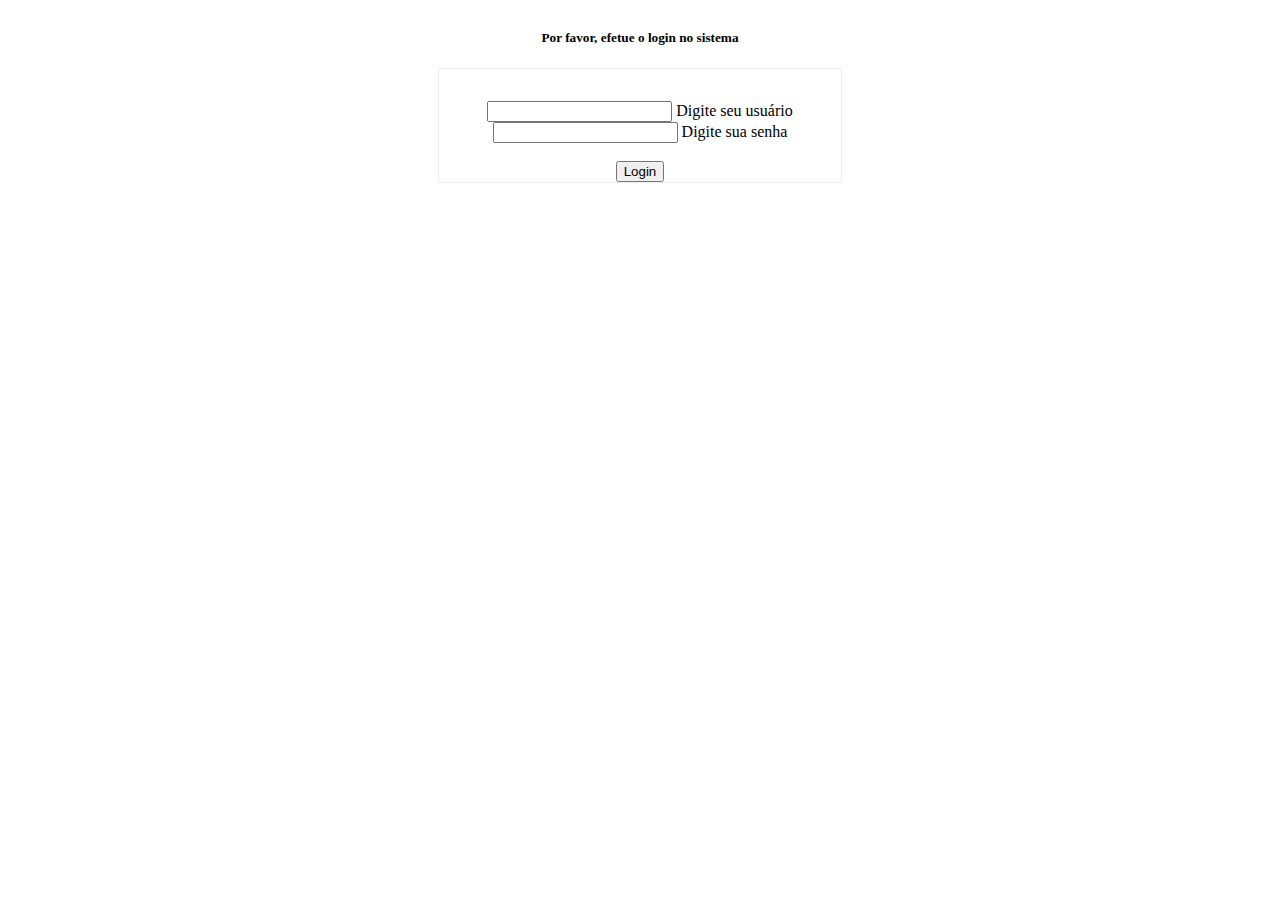
==== src/main/resources/templates/login.html @ 6ac6df91 "Melhoras na Segurança" ====
<!DOCTYPE html>
<html lang="pt-br" xmlns:th="http://www.thymeleaf.org"
      xmlns:layout="http://www.ultrafaq.net.nz/thymeleaf/layout">
<head>
    <meta charset="UTF-8">
    <title>Login</title>
    <!--Import Google Icon Font-->
    <link href="https://fonts.googleapis.com/icon?family=Material+Icons" rel="stylesheet"/>
    <!--Import materialize.css-->
    <link type="text/css" rel="stylesheet" href="materialize/css/materialize.min.css"
          media="screen,projection"/>
    <link type="text/css" rel="stylesheet" href="materialize/css/mods.css"/>

    <!--Let browser know website is optimized for mobile-->
    <meta name="viewport" content="width=device-width, initial-scale=1.0"/>
    <style>
        body {
            display: flex;
            min-height: 100vh;
            flex-direction: column;
        }

        main {
            flex: 1 0 auto;
        }

        body {
            background: #fff;
        }

        .input-field input[type=date]:focus + label,
        .input-field input[type=text]:focus + label,
        .input-field input[type=email]:focus + label,
        .input-field input[type=password]:focus + label {
            color: #e91e63;
        }

        .input-field input[type=date]:focus,
        .input-field input[type=text]:focus,
        .input-field input[type=email]:focus,
        .input-field input[type=password]:focus {
            border-bottom: 2px solid #e91e63;
            box-shadow: none;
        }
    </style>
</head>

<body>
<div class="section"></div>
<main>
    <center>
        <h5 class="indigo-text">Por favor, efetue o login no sistema</h5>
        <div class="section"></div>

        <div class="container">
            <div class="z-depth-1 grey lighten-4 row"
                 style="display: inline-block; padding: 32px 48px 0px 48px; border: 1px solid #EEE;">

                <form class="col s12" method="post">
                    <div class='row'>
                        <div class='col s12'>
                        </div>
                    </div>

                    <div class='row'>
                        <div class='input-field col s12'>
                            <input class='validate' type='text' name='username' id='username'/>
                            <label for='username'>Digite seu usuário</label>
                        </div>
                    </div>

                    <div class='row'>
                        <div class='input-field col s12'>
                            <input class='validate' type='password' name='password' id='password'/>
                            <label for='password'>Digite sua senha</label>
                        </div>
                        <!--
                        <label style='float: right;'>
                            <a class='pink-text' href='#!'><b>Forgot Password?</b></a>
                        </label>-->
                    </div>

                    <br/>
                    <center>
                        <div class='row'>
                            <button type='submit' name='btn_login' class='col s12 btn btn-large waves-effect indigo'>
                                Login
                            </button>
                        </div>
                    </center>
                </form>
            </div>
        </div>
    </center>

    <div class="section"></div>
    <div class="section"></div>
</main>

<script type="text/javascript" src="https://code.jquery.com/jquery-3.3.1.min.js"></script>
<!--JavaScript at end of body for optimized loading-->
<script type="text/javascript" src="materialize/js/materialize.min.js"></script>
</body>

</html>
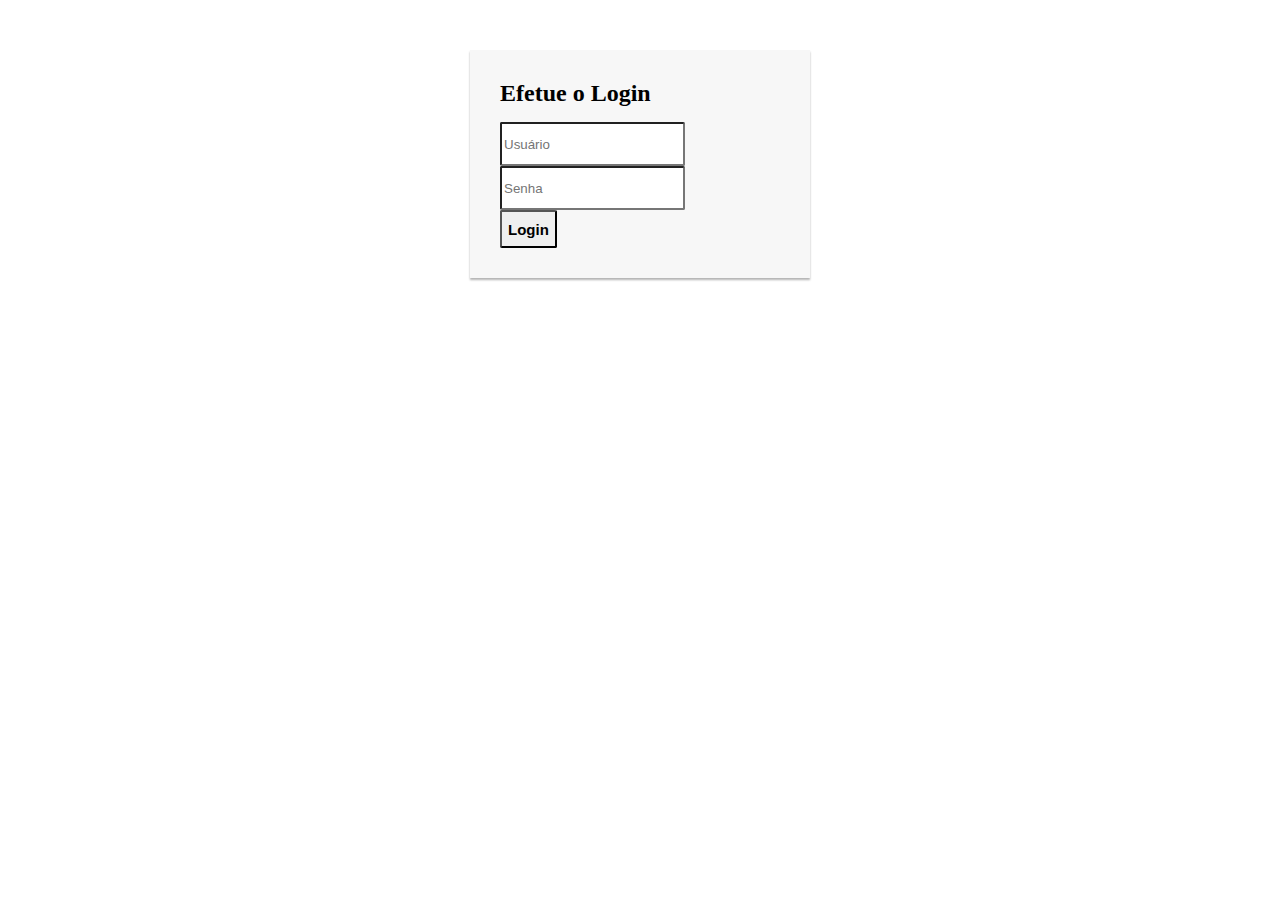
==== commit 9f2d2704: "Mudança para bootstrap" ====
--- a/src/main/resources/templates/login.html
+++ b/src/main/resources/templates/login.html
@@ -2,104 +2,82 @@
 <html lang="pt-br" xmlns:th="http://www.thymeleaf.org"
       xmlns:layout="http://www.ultrafaq.net.nz/thymeleaf/layout">
 <head>
-    <meta charset="UTF-8">
+    <!-- Required meta tags -->
+    <meta charset="utf-8">
+    <meta name="viewport" content="width=device-width, initial-scale=1, shrink-to-fit=no">
+
+    <!-- Bootstrap CSS -->
+    <link rel="stylesheet" href="https://stackpath.bootstrapcdn.com/bootstrap/4.1.1/css/bootstrap.min.css"
+          integrity="sha384-WskhaSGFgHYWDcbwN70/dfYBj47jz9qbsMId/iRN3ewGhXQFZCSftd1LZCfmhktB" crossorigin="anonymous">
     <title>Login</title>
-    <!--Import Google Icon Font-->
-    <link href="https://fonts.googleapis.com/icon?family=Material+Icons" rel="stylesheet"/>
-    <!--Import materialize.css-->
-    <link type="text/css" rel="stylesheet" href="materialize/css/materialize.min.css"
-          media="screen,projection"/>
-    <link type="text/css" rel="stylesheet" href="materialize/css/mods.css"/>
 
-    <!--Let browser know website is optimized for mobile-->
-    <meta name="viewport" content="width=device-width, initial-scale=1.0"/>
-    <style>
-        body {
-            display: flex;
-            min-height: 100vh;
-            flex-direction: column;
+    <style type="text/css">
+        .login-form {
+            width: 340px;
+            margin: 50px auto;
         }
 
-        main {
-            flex: 1 0 auto;
+        .login-form form {
+            margin-bottom: 15px;
+            background: #f7f7f7;
+            box-shadow: 0px 2px 2px rgba(0, 0, 0, 0.3);
+            padding: 30px;
         }
 
-        body {
-            background: #fff;
+        .login-form h2 {
+            margin: 0 0 15px;
         }
 
-        .input-field input[type=date]:focus + label,
-        .input-field input[type=text]:focus + label,
-        .input-field input[type=email]:focus + label,
-        .input-field input[type=password]:focus + label {
-            color: #e91e63;
+        .form-control, .btn {
+            min-height: 38px;
+            border-radius: 2px;
         }
 
-        .input-field input[type=date]:focus,
-        .input-field input[type=text]:focus,
-        .input-field input[type=email]:focus,
-        .input-field input[type=password]:focus {
-            border-bottom: 2px solid #e91e63;
-            box-shadow: none;
+        .btn {
+            font-size: 15px;
+            font-weight: bold;
         }
     </style>
 </head>
 
 <body>
-<div class="section"></div>
-<main>
-    <center>
-        <h5 class="indigo-text">Por favor, efetue o login no sistema</h5>
-        <div class="section"></div>
 
-        <div class="container">
-            <div class="z-depth-1 grey lighten-4 row"
-                 style="display: inline-block; padding: 32px 48px 0px 48px; border: 1px solid #EEE;">
+<div class="login-form">
+    <form method="post">
+        <h2 class="text-center">Efetue o Login</h2>
+        <div class="form-group">
+            <input type="text" class="form-control" placeholder="Usuário" required="required" name='username'
+                   id='username'>
+        </div>
+        <div class="form-group">
+            <input type="password" class="form-control" placeholder="Senha" required="required" name='password'
+                   id='password'>
+        </div>
+        <div class="form-group">
+            <button type="submit" name='btn_login' class="btn btn-primary btn-block">Login</button>
+        </div>
+        <!--
+        <div class="clearfix">
+            <label class="pull-left checkbox-inline"><input type="checkbox"> Remember me</label>
+            <a href="#" class="pull-right">Forgot Password?</a>
+        </div>-->
+    </form>
+    <!--
+    <p class="text-center"><a href="#">Create an Account</a></p>-->
+</div>
 
-                <form class="col s12" method="post">
-                    <div class='row'>
-                        <div class='col s12'>
-                        </div>
-                    </div>
 
-                    <div class='row'>
-                        <div class='input-field col s12'>
-                            <input class='validate' type='text' name='username' id='username'/>
-                            <label for='username'>Digite seu usuário</label>
-                        </div>
-                    </div>
-
-                    <div class='row'>
-                        <div class='input-field col s12'>
-                            <input class='validate' type='password' name='password' id='password'/>
-                            <label for='password'>Digite sua senha</label>
-                        </div>
-                        <!--
-                        <label style='float: right;'>
-                            <a class='pink-text' href='#!'><b>Forgot Password?</b></a>
-                        </label>-->
-                    </div>
-
-                    <br/>
-                    <center>
-                        <div class='row'>
-                            <button type='submit' name='btn_login' class='col s12 btn btn-large waves-effect indigo'>
-                                Login
-                            </button>
-                        </div>
-                    </center>
-                </form>
-            </div>
-        </div>
-    </center>
-
-    <div class="section"></div>
-    <div class="section"></div>
-</main>
-
-<script type="text/javascript" src="https://code.jquery.com/jquery-3.3.1.min.js"></script>
-<!--JavaScript at end of body for optimized loading-->
-<script type="text/javascript" src="materialize/js/materialize.min.js"></script>
+<!-- Optional JavaScript -->
+<!-- jQuery first, then Popper.js, then Bootstrap JS -->
+<script src="https://code.jquery.com/jquery-3.3.1.slim.min.js"
+        integrity="sha384-q8i/X+965DzO0rT7abK41JStQIAqVgRVzpbzo5smXKp4YfRvH+8abtTE1Pi6jizo"
+        crossorigin="anonymous"></script>
+<script src="https://cdnjs.cloudflare.com/ajax/libs/popper.js/1.14.3/umd/popper.min.js"
+        integrity="sha384-ZMP7rVo3mIykV+2+9J3UJ46jBk0WLaUAdn689aCwoqbBJiSnjAK/l8WvCWPIPm49"
+        crossorigin="anonymous"></script>
+<script src="https://stackpath.bootstrapcdn.com/bootstrap/4.1.1/js/bootstrap.min.js"
+        integrity="sha384-smHYKdLADwkXOn1EmN1qk/HfnUcbVRZyYmZ4qpPea6sjB/pTJ0euyQp0Mk8ck+5T"
+        crossorigin="anonymous"></script>
 </body>
 
 </html>